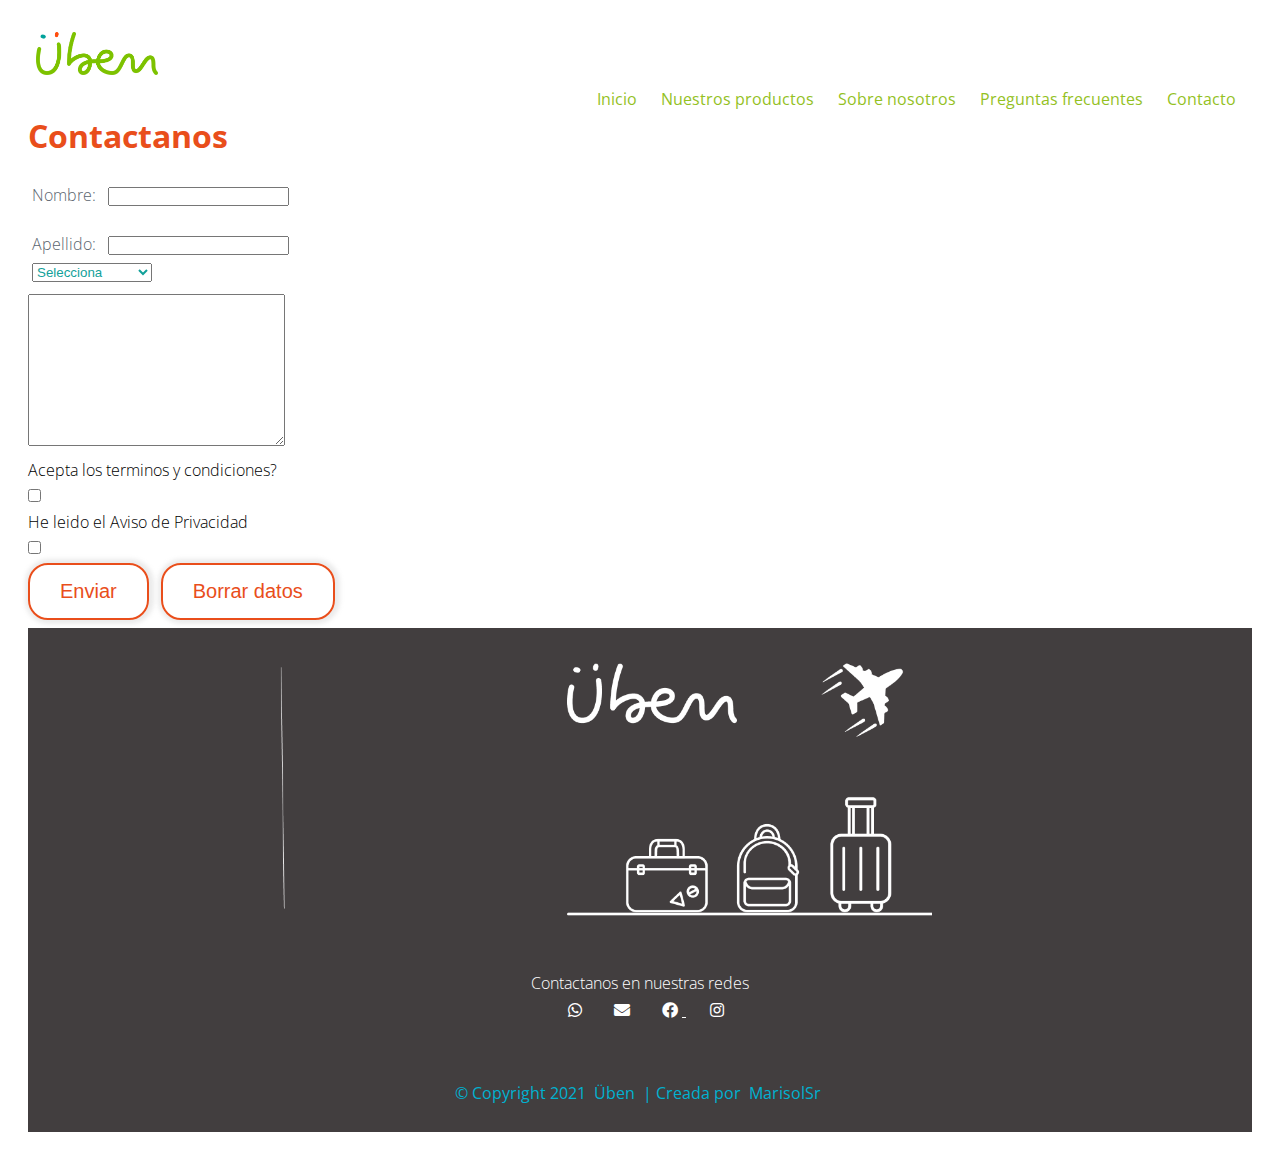
==== contacto.html @ 161617dc "primer subida a git de lo que llevo de proyecto final" ====
<!DOCTYPE html>
<html lang="en">
  <head>
    <meta charset="UTF-8" />
    <meta http-equiv="X-UA-Compatible" content="IE=edge" />
    <meta name="viewport" content="width=device-width, initial-scale=1.0" />
    <link rel="stylesheet" href="css/style.css">
    <!--Fuentes de google? Investigar si asi agarra las 2 -->
    <link href="https://fonts.googleapis.com/css2?family=Montserrat:ital,wght@0,400;1,100;1,700&display=swap" rel="stylesheet">
    <link href="https://fonts.googleapis.com/css2?family=Open+Sans:wght@300;400;700&display=swap" rel="stylesheet">
    <!--Fontawesome lo de los iconos-->
    <link
      rel="stylesheet"
      href="https://cdnjs.cloudflare.com/ajax/libs/font-awesome/5.15.4/css/all.min.css"
      integrity="sha512-1ycn6IcaQQ40/MKBW2W4Rhis/DbILU74C1vSrLJxCq57o941Ym01SwNsOMqvEBFlcgUa6xLiPY/NS5R+E6ztJQ=="
      crossorigin="anonymous"
      referrerpolicy="no-referrer"
    />
    <!--Fav Icon-->
    <link rel="shortcut icon" href="imgs/chat-icon.png" type="image/x-icon" />
    <title>Üben</title>
  </head>
  <body>
    <header>
      <!-- Logo del header-->
      <div>
        <img src="sources/Logo1.png" alt="logo" width="10%">
      <!--Lista de la barra de navegación-->
        <nav class="nav">
         <ul class="navlist">
           <li class="navitem"><a class="navlink" href="index.html">Inicio</a></li>
           <li class="navitem"><a class="navlink" href="productos.html"> Nuestros productos</a></li>
           <li class="navitem"><a class="navlink" href="nosotros.html">Sobre nosotros</a></li>
           <li class="navitem"><a class="navlink" href="preguntas.html">Preguntas frecuentes</a></li>
           <li class="navitem"><a class="navlink" href="contacto.html">Contacto</a></li>
          </ul>
        </nav>
      </div>
      <div>
      </header>

    <h1 class="tituloformulario"> Contactanos</h1>
    <form class="formi" action="">
        <br />
        <label for="nombre">Nombre:</label>
        <input type="password" name="nombre" id="nombre" />
        <br />
        <br />
        <label for="apellido">Apellido:</label>
        <input type="password" name="apellido" id="apellido" />
        <br />
        <form>
            <select name="talles">
              <option value="S">Selecciona</option>
              <option value="M">Mujer</option>
              <option value="H">Hombre</option>
              <option value="PND">Prefiero no decir</option>
            </select>
          </form>

          <textarea rows="10" cols="30"></textarea>


          <div>Acepta los terminos y condiciones?</div>
        <input type="checkbox" name="acepta" value="1" />
        <br />
          <div>He leido el Aviso de Privacidad</div>
        <input type="checkbox" name="acepta" value="1" />
        <br />

        <input class="boton3" type="submit" value="Enviar" />
        <input class="boton3" type="reset" value="Borrar datos" />
          
    </form>
      <!--Footer-->
      <footer class="footer">
        <!--Quiero poner esta imagen como donfo en el footer-->
        <img class="footerback" src="sources/fondofooter.png" alt="logo" width="10%">
        <div class="footer-sm">
          <div class="container">
            <div class="row footer-sm__icons">
              <div class="col">Contactanos en nuestras redes</div>
              <div class="col">
                <a href="https://wa.link/iu1go5"><i class="fab fa-whatsapp"></i></a>
                <a href="#"><i class="fas fa-envelope"></i></a>
                <a href="https://www.facebook.com/ubenmx"><i class="fab fa-facebook"></i> </a>
                <a href="https://www.instagram.com/ubenmx/"><i class="fab fa-instagram"></i></a>
              </div>
            </div>
          </div>
        </div>
        <div class="footer-bottom">
          <div class="container">
            <div class="row footer-bottom__copyright">
              <div class="col">
                &copy; Copyright 2021 <a href="#">Üben</a> | Creada por
                <a href="http://www.marisolsr.com/">MarisolSr</a>
              </div>
            </div>
          </div>
        </div>
      </footer>
  </body>
</html>
---- css/style.css ----
* {
  margin: 4px;
  padding: 0px;
  box-sizing: border-box;
}

body {
  font-family: "Open Sans", sans-serif;
  font-weight: lighter;
}

#fraseintro {
  display: flex;
  color: #e94e1b;
  font-family: "Montserrat", sans-serif;
  font-size: 16px;
  padding-bottom: 8px;
  padding-top: 20px;
  text-align: left;
}
.parrafo1 {
  color: #5b656f;
}

.navlist {
  display: flex;
  flex-flow: row nowrap;
  flex-direction: row;
  justify-content: flex-end;
  list-style: none;
  list-style-position: outside;
  color: #12a19a;
  font-weight: 400;
}

.navitem {
  margin: 0 0 0 1rem;
}

.navlink {
  color: #94c11f;
  text-decoration: none;
}

.navlink:hover,
.navlink:focus {
  color: #12a19a;
}
.div1 {
  display: grid;
  grid-template-columns: 600px 600px;
  grid-template-rows: 250px;
  align-items: center;
  grid-column-gap: 200px;
  justify-items: end;
}

#mundo {
  color: red;
}

h2 {
  color: #e94e1b;
}
.tituloformulario {
  color: #e94e1b;
}
p {
  color: #5b656f;
  font-size: 20px;
}
.tituloformulario {
  position: relative;
}
form {
  color: #5b656f;
  align-items: center;
}
select {
  color: #12a19a;
}
.boton1 {
  width: 180px;
  height: 50px;
  color: #ffffff;
  border-radius: 12px;
  font-size: 20px;
  background-color: #94c11f;
  box-shadow: 1px 0px 4px 4px #afafaf40;
  transition: all 0.3s;
  position: relative;
  overflow: hidden;
  border: none;
}
.boton1:hover {
  background-color: #12a19a;
}

.boton1:before {
  content: "";
  background-color: white;
  top: 0;
  left: 0;
  width: 100%;
  height: 100px;
  position: absolute;
  transform: translatex(-100%) rotate(45deg);
  transition: all 0.3s;
}

.boton1:hover:before {
  transform: translatex(100%) rotate(45deg);
}

.boton2 {
  border: 2px solid #e94e1b;
  background: none;
  color: #e94e1b;
  cursor: pointer;
  font-size: 18px;
  padding: 15px 15px;
  position: relative;
  overflow: hidden;
  transition: all 0.5s;
  box-shadow: 1px 0px 4px 4px #afafaf40;
}
.boton2:before {
  content: "";
  position: absolute;
  top: 0;
  left: 0;
  height: 0%;
  width: 100%;
  background-color: #e94e1b;
  z-index: -1;
  border-radius: 0 0 50% 50%;
  transition: all 0.5s;
}
.boton2:hover:before {
  height: 190%;
}

.boton2:hover {
  color: #ffffff;
}

.boton3 {
  border-radius: 20px;
  border: 2px solid #e94e1b;
  background: none;
  color: #e94e1b;
  cursor: pointer;
  font-size: 20px;
  padding: 15px 30px;
  position: relative;
  overflow: hidden;
  transition: all 0.5s;
  box-shadow: 1px 0px 4px 4px #afafaf40;
}
.boton3:before {
  content: "";
  position: absolute;
  top: 0;
  left: 0;
  height: 0%;
  width: 100%;
  background-color: #e94e1b;
  z-index: -1;
  border-radius: 0 0 50% 50%;
  transition: all 0.5s;
}
.boton3:hover:before {
  height: 100%;
}

.boton3:hover {
  color: #94c11f;
}

.titulopagina {
  color: #94c11f;
  padding-top: 25px;
  padding-bottom: 25px;
}
.pregunta {
  font-family: "Montserrat", sans-serif;
  font-size: 24px;
  font-weight: lighter;
  color: #12a19a;
  padding-top: 20px;
  padding-bottom: 15px;
}
.respuesta {
  color: #423e3f;
  padding-bottom: 15px;
}

.footer {
  padding-top: 1rem;
  background-color: #423e3f;
}

.footer-sm {
  background-color: #423e3f;
  color: white;
}

.footer-sm a {
  color: white;
}

.footer-sm a i {
  font-size: 1rem;
  margin-left: 1rem;
}

.footer-sm__icons {
  text-align: center;
  padding: 1.5rem 0;
}

.footer-bottom {
  padding: 1.5rem 0;
}

.footer-bottom__copyright {
  text-align: center;
  color: rgb(0, 178, 209);
  font-weight: 400;
}

.footer-bottom__copyright a {
  color: rgb(0, 178, 209);
  text-decoration: none;
}

.footer-bottom__copyright a:hover {
  color: #006e69;
  text-decoration: underline;
}

.footerback {
  position: initial;
  width: 900px;
}

* {
  box-sizing: border-box;
}

body {
  padding: 1rem;
}

section {
  display: flex;
  justify-content: center;
  gap: 4rem;
  flex-wrap: wrap;
  padding-top: 30px;
  padding-bottom: 100px;
}

article {
  display: flex;
  flex: 0 1 300px;
  flex-direction: column;
  border-color: #e94e1b;
  border-radius: 1rem;
  padding: 2rem;
  width: 500px;
}

article img {
  order: -1;
  align-self: center;
  height: 254px;
}

article button {
  background: #e94e1b;
  color: white;
  padding: 15px;
  border: none;
  border-radius: 12px;
  font-size: 20px;
  cursor: pointer;
  align-self: center;
  width: 200px;
}
.prod {
  box-shadow: 1px 0px 4px 4px #afafaf40;
  padding-bottom: 60px;
}
#ejemplosgastos {
  display: flex;
  flex: 100px 100px 10px 100px 100px;
  justify-content: center;
  gap: 25px;
  flex-wrap: wrap;
  padding-top: 30px;
  padding-bottom: 30px;
}

.banderas {
  display: flex;
  flex-direction: column;
  border-color: #e94e1b;
  border-radius: 12px;
  padding: 2rem;
  width: px;
  box-shadow: 1px 0px 4px 4px #afafaf40;
}

.banderas img {
  order: -1;
  align-self: center;
  height: 70px;
}

.tituloejemplos {
  padding-top: 70px;
  padding-bottom: 30px;
  font-size: 30px;
  color: #12a19a;
  font-family: "Montserrat", sans-serif;
}

#motivos {
  display: flex;
  justify-content: space-around;
  gap: 5px;
  flex-wrap: wrap;
  padding-top: 30px;
  box-shadow: none;
}

.iconos img {
  order: -1;
  align-self: center;
  height: 70px;
  box-shadow: none;
}
.titulomotivos {
  padding-top: 70px;
  padding-bottom: 30px;
  font-size: 30px;
  color: #94c11f;
  font-family: "Montserrat", sans-serif;
  box-shadow: none;
}
.titulopasos {
  padding-top: 70px;
  padding-bottom: 30px;
  font-size: 30px;
  color: #e94e1b;
  font-family: "Montserrat", sans-serif;
  box-shadow: none;
}

#pasos {
  padding-top: 50px;
  padding-bottom: 100px;
}

.nosotros {
  padding-bottom: 20px;
}
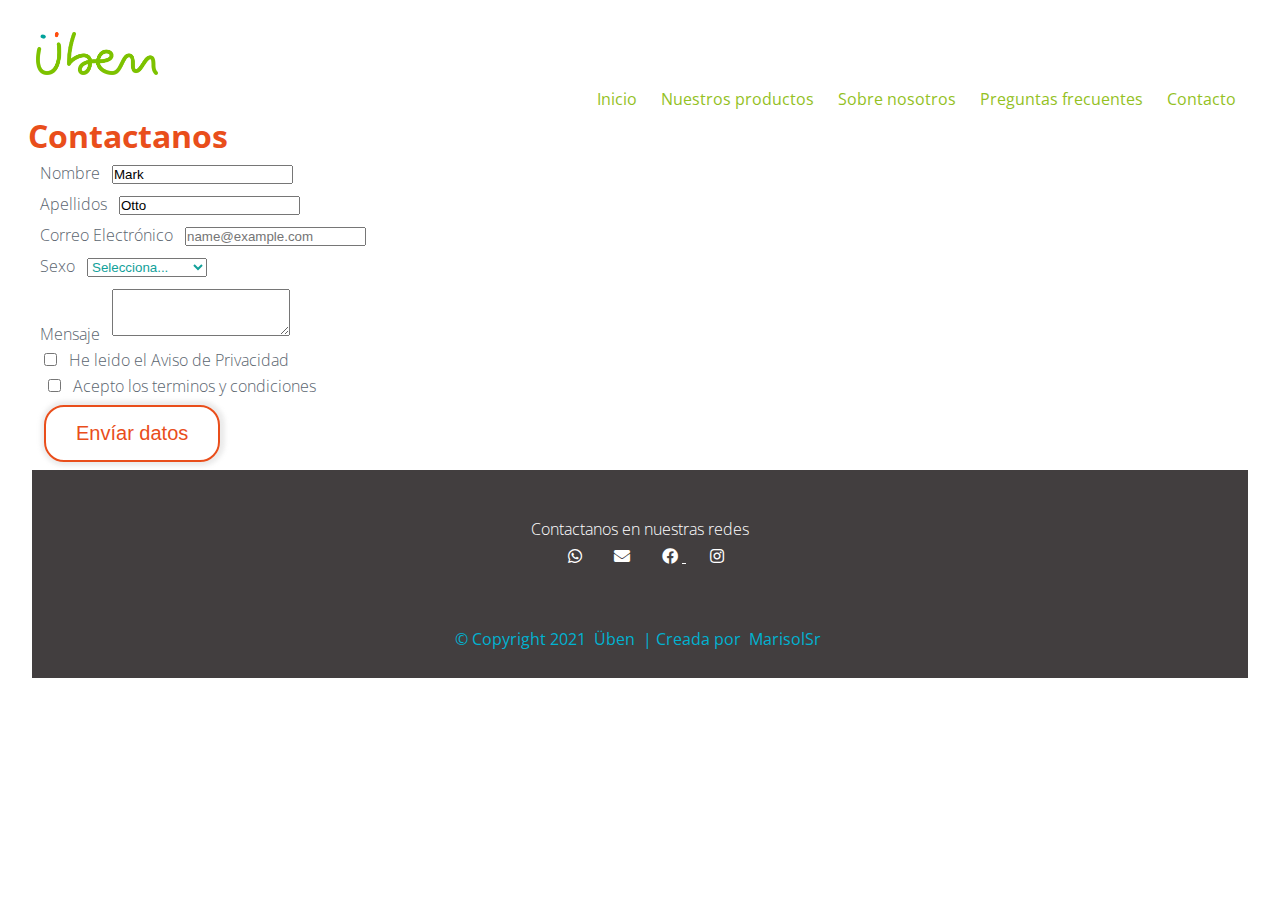
==== commit 630716b6: "mejoras para la entrega 3 proyecto final" ====
--- a/contacto.html
+++ b/contacto.html
@@ -4,7 +4,7 @@
     <meta charset="UTF-8" />
     <meta http-equiv="X-UA-Compatible" content="IE=edge" />
     <meta name="viewport" content="width=device-width, initial-scale=1.0" />
-    <link rel="stylesheet" href="css/style.css">
+    <link rel="stylesheet" href="./css/estilos.css">
     <!--Fuentes de google? Investigar si asi agarra las 2 -->
     <link href="https://fonts.googleapis.com/css2?family=Montserrat:ital,wght@0,400;1,100;1,700&display=swap" rel="stylesheet">
     <link href="https://fonts.googleapis.com/css2?family=Open+Sans:wght@300;400;700&display=swap" rel="stylesheet">
@@ -18,6 +18,8 @@
     />
     <!--Fav Icon-->
     <link rel="shortcut icon" href="imgs/chat-icon.png" type="image/x-icon" />
+    <!-- CSS only -->
+    <link href="https://cdn.jsdelivr.net/npm/bootstrap@5.1.3/dist/css/bootstrap.min.css" rel="stylesheet" integrity="sha384-1BmE4kWBq78iYhFldvKuhfTAU6auU8tT94WrHftjDbrCEXSU1oBoqyl2QvZ6jIW3" crossorigin="anonymous">
     <title>Üben</title>
   </head>
   <body>
@@ -40,42 +42,58 @@
       </header>
 
     <h1 class="tituloformulario"> Contactanos</h1>
-    <form class="formi" action="">
-        <br />
-        <label for="nombre">Nombre:</label>
-        <input type="password" name="nombre" id="nombre" />
-        <br />
-        <br />
-        <label for="apellido">Apellido:</label>
-        <input type="password" name="apellido" id="apellido" />
-        <br />
-        <form>
-            <select name="talles">
-              <option value="S">Selecciona</option>
-              <option value="M">Mujer</option>
-              <option value="H">Hombre</option>
-              <option value="PND">Prefiero no decir</option>
-            </select>
-          </form>
-
-          <textarea rows="10" cols="30"></textarea>
-
-
-          <div>Acepta los terminos y condiciones?</div>
-        <input type="checkbox" name="acepta" value="1" />
-        <br />
-          <div>He leido el Aviso de Privacidad</div>
-        <input type="checkbox" name="acepta" value="1" />
-        <br />
-
-        <input class="boton3" type="submit" value="Enviar" />
-        <input class="boton3" type="reset" value="Borrar datos" />
-          
+    
     </form>
+    <div>
+      <form class="row g-3">
+        <div class="col-md-4">
+          <label for="validationDefault01" class="form-label">Nombre</label>
+          <input type="text" class="form-control" id="validationDefault01" value="Mark" required>
+        </div>
+        <div class="col-md-4">
+          <label for="validationDefault02" class="form-label">Apellidos</label>
+          <input type="text" class="form-control" id="validationDefault02" value="Otto" required>
+        </div>
+        <div class="mb-3">
+          <label for="exampleFormControlInput1" class="form-label">Correo Electrónico</label>
+          <input type="email" class="form-control" id="exampleFormControlInput1" placeholder="name@example.com">
+        </div>
+        <div class="col-md-3">
+          <label for="validationDefault04" class="form-label">Sexo</label>
+          <select class="form-select" id="validationDefault04" required>
+            <option selected disabled value="">Selecciona...</option>
+            <option>Femenino</option>
+            <option>Mascúlino</option>
+            <option>Prefiero no decir</option>
+          </select>
+        </div>
+        <div class="mb-3">
+          <label for="exampleFormControlTextarea1" class="form-label">Mensaje</label>
+          <textarea class="form-control" id="exampleFormControlTextarea1" rows="3"></textarea>
+        </div>
+        <div class="col-12">
+          <div class="form-check">
+            <input class="form-check-input" type="checkbox" value="" id="invalidCheck2" required>
+            <label class="form-check-label" for="invalidCheck2">
+              He leido el Aviso de Privacidad
+            </label>
+          </div>
+          <div class="col-12">
+            <div class="form-check">
+              <input class="form-check-input" type="checkbox" value="" id="invalidCheck2" required>
+              <label class="form-check-label" for="invalidCheck2">
+                Acepto los terminos y condiciones
+              </label>
+            </div>
+        </div>
+        <div class="col-12">
+          <button class="boton3" type="submit">Envíar datos</button>
+        </div>
+      </form>
+    </div>
       <!--Footer-->
       <footer class="footer">
-        <!--Quiero poner esta imagen como donfo en el footer-->
-        <img class="footerback" src="sources/fondofooter.png" alt="logo" width="10%">
+        
         <div class="footer-sm">
           <div class="container">
             <div class="row footer-sm__icons">
@@ -100,5 +118,7 @@
           </div>
         </div>
       </footer>
+    <!-- JavaScript Bundle with Popper -->
+<script src="https://cdn.jsdelivr.net/npm/bootstrap@5.1.3/dist/js/bootstrap.bundle.min.js" integrity="sha384-ka7Sk0Gln4gmtz2MlQnikT1wXgYsOg+OMhuP+IlRH9sENBO0LRn5q+8nbTov4+1p" crossorigin="anonymous"></script>
   </body>
 </html>
--- a/css/estilos.css
+++ b/css/estilos.css
@@ -0,0 +1,466 @@
+* {
+  margin: 4px;
+  padding: 0px;
+  -webkit-box-sizing: border-box;
+          box-sizing: border-box;
+}
+
+body {
+  font-family: "Open Sans", sans-serif;
+  font-weight: lighter;
+}
+
+#fraseintro {
+  display: -webkit-box;
+  display: -ms-flexbox;
+  display: flex;
+  color: #e94e1b;
+  font-family: "Montserrat", sans-serif;
+  font-size: 16px;
+  padding-bottom: 8px;
+  padding-top: 20px;
+  text-align: left;
+}
+
+.parrafo1 {
+  color: #5b656f;
+}
+
+.navlist {
+  display: -webkit-box;
+  display: -ms-flexbox;
+  display: flex;
+  -webkit-box-orient: horizontal;
+  -webkit-box-direction: normal;
+      -ms-flex-flow: row nowrap;
+          flex-flow: row nowrap;
+  -ms-flex-direction: row;
+      flex-direction: row;
+  -webkit-box-pack: end;
+      -ms-flex-pack: end;
+          justify-content: flex-end;
+  list-style: none;
+  list-style-position: outside;
+  color: #12a19a;
+  font-weight: 400;
+}
+
+.navitem {
+  margin: 0 0 0 1rem;
+}
+
+.navlink {
+  color: #94c11f;
+  text-decoration: none;
+}
+
+.navlink:hover,
+.navlink:focus {
+  color: #12a19a;
+}
+
+.div1 {
+  display: -ms-grid;
+  display: grid;
+  -ms-grid-columns: 600px 600px;
+      grid-template-columns: 600px 600px;
+  -ms-grid-rows: 250px;
+      grid-template-rows: 250px;
+  -webkit-box-align: center;
+      -ms-flex-align: center;
+          align-items: center;
+  grid-column-gap: 200px;
+  justify-items: end;
+}
+
+#mundo {
+  color: red;
+}
+
+h2 {
+  color: #e94e1b;
+}
+
+.tituloformulario {
+  color: #e94e1b;
+}
+
+p {
+  color: #5b656f;
+  font-size: 20px;
+}
+
+.tituloformulario {
+  position: relative;
+}
+
+form {
+  color: #5b656f;
+  -webkit-box-align: center;
+      -ms-flex-align: center;
+          align-items: center;
+}
+
+select {
+  color: #12a19a;
+}
+
+.boton1 {
+  width: 180px;
+  height: 50px;
+  color: #ffffff;
+  border-radius: 12px;
+  font-size: 20px;
+  background-color: #94c11f;
+  -webkit-box-shadow: 1px 0px 4px 4px #afafaf40;
+          box-shadow: 1px 0px 4px 4px #afafaf40;
+  -webkit-transition: all 0.3s;
+  transition: all 0.3s;
+  position: relative;
+  overflow: hidden;
+  border: none;
+}
+
+.boton1:hover {
+  background-color: #12a19a;
+}
+
+.boton1:before {
+  content: "";
+  background-color: white;
+  top: 0;
+  left: 0;
+  width: 100%;
+  height: 100px;
+  position: absolute;
+  -webkit-transform: translatex(-100%) rotate(45deg);
+          transform: translatex(-100%) rotate(45deg);
+  -webkit-transition: all 0.3s;
+  transition: all 0.3s;
+}
+
+.boton1:hover:before {
+  -webkit-transform: translatex(100%) rotate(45deg);
+          transform: translatex(100%) rotate(45deg);
+}
+
+.boton2 {
+  border: 2px solid #e94e1b;
+  background: none;
+  color: #e94e1b;
+  cursor: pointer;
+  font-size: 18px;
+  padding: 15px 15px;
+  position: relative;
+  overflow: hidden;
+  -webkit-transition: all 0.5s;
+  transition: all 0.5s;
+  -webkit-box-shadow: 1px 0px 4px 4px #afafaf40;
+          box-shadow: 1px 0px 4px 4px #afafaf40;
+}
+
+.boton2:before {
+  content: "";
+  position: absolute;
+  top: 0;
+  left: 0;
+  height: 0%;
+  width: 100%;
+  background-color: #e94e1b;
+  z-index: -1;
+  border-radius: 0 0 50% 50%;
+  -webkit-transition: all 0.5s;
+  transition: all 0.5s;
+}
+
+.boton2:hover:before {
+  height: 190%;
+}
+
+.boton2:hover {
+  color: #ffffff;
+}
+
+.boton3 {
+  border-radius: 20px;
+  border: 2px solid #e94e1b;
+  background: none;
+  color: #e94e1b;
+  cursor: pointer;
+  font-size: 20px;
+  padding: 15px 30px;
+  position: relative;
+  overflow: hidden;
+  -webkit-transition: all 0.5s;
+  transition: all 0.5s;
+  -webkit-box-shadow: 1px 0px 4px 4px #afafaf40;
+          box-shadow: 1px 0px 4px 4px #afafaf40;
+}
+
+.boton3:before {
+  content: "";
+  position: absolute;
+  top: 0;
+  left: 0;
+  height: 0%;
+  width: 100%;
+  background-color: #e94e1b;
+  z-index: -1;
+  border-radius: 0 0 50% 50%;
+  -webkit-transition: all 0.5s;
+  transition: all 0.5s;
+}
+
+.boton3:hover:before {
+  height: 100%;
+}
+
+.boton3:hover {
+  color: #94c11f;
+}
+
+.titulopagina {
+  color: #94c11f;
+  padding-top: 25px;
+  padding-bottom: 25px;
+}
+
+.pregunta {
+  font-family: "Montserrat", sans-serif;
+  font-size: 24px;
+  font-weight: lighter;
+  color: #12a19a;
+  padding-top: 20px;
+  padding-bottom: 15px;
+}
+
+.respuesta {
+  color: #423e3f;
+  padding-bottom: 15px;
+}
+
+.footer {
+  padding-top: 1rem;
+  background-color: #423e3f;
+}
+
+.footer-sm {
+  background-color: #423e3f;
+  color: white;
+}
+
+.footer-sm a {
+  color: white;
+}
+
+.footer-sm a i {
+  font-size: 1rem;
+  margin-left: 1rem;
+}
+
+.footer-sm__icons {
+  text-align: center;
+  padding: 1.5rem 0;
+}
+
+.footer-bottom {
+  padding: 1.5rem 0;
+}
+
+.footer-bottom__copyright {
+  text-align: center;
+  color: #00b2d1;
+  font-weight: 400;
+}
+
+.footer-bottom__copyright a {
+  color: #00b2d1;
+  text-decoration: none;
+}
+
+.footer-bottom__copyright a:hover {
+  color: #006e69;
+  text-decoration: underline;
+}
+
+.footerback {
+  position: initial;
+  width: 900px;
+}
+
+* {
+  -webkit-box-sizing: border-box;
+          box-sizing: border-box;
+}
+
+body {
+  padding: 1rem;
+}
+
+section {
+  display: -webkit-box;
+  display: -ms-flexbox;
+  display: flex;
+  -webkit-box-pack: center;
+      -ms-flex-pack: center;
+          justify-content: center;
+  gap: 4rem;
+  -ms-flex-wrap: wrap;
+      flex-wrap: wrap;
+  padding-top: 30px;
+  padding-bottom: 100px;
+}
+
+article {
+  display: -webkit-box;
+  display: -ms-flexbox;
+  display: flex;
+  -webkit-box-flex: 0;
+      -ms-flex: 0 1 300px;
+          flex: 0 1 300px;
+  -webkit-box-orient: vertical;
+  -webkit-box-direction: normal;
+      -ms-flex-direction: column;
+          flex-direction: column;
+  border-color: #e94e1b;
+  border-radius: 1rem;
+  padding: 2rem;
+  width: 500px;
+}
+
+article img {
+  -webkit-box-ordinal-group: 0;
+      -ms-flex-order: -1;
+          order: -1;
+  -ms-flex-item-align: center;
+      -ms-grid-row-align: center;
+      align-self: center;
+  height: 254px;
+}
+
+article button {
+  background: #e94e1b;
+  color: white;
+  padding: 15px;
+  border: none;
+  border-radius: 12px;
+  font-size: 20px;
+  cursor: pointer;
+  -ms-flex-item-align: center;
+      -ms-grid-row-align: center;
+      align-self: center;
+  width: 200px;
+}
+
+.prod {
+  -webkit-box-shadow: 1px 0px 4px 4px #afafaf40;
+          box-shadow: 1px 0px 4px 4px #afafaf40;
+  padding-bottom: 60px;
+}
+
+#ejemplosgastos {
+  display: -webkit-box;
+  display: -ms-flexbox;
+  display: flex;
+  -webkit-box-flex: 100px;
+      -ms-flex: 100px 100px 10px 100px 100px;
+          flex: 100px 100px 10px 100px 100px;
+  -webkit-box-pack: center;
+      -ms-flex-pack: center;
+          justify-content: center;
+  gap: 25px;
+  -ms-flex-wrap: wrap;
+      flex-wrap: wrap;
+  padding-top: 30px;
+  padding-bottom: 30px;
+}
+
+.banderas {
+  display: -webkit-box;
+  display: -ms-flexbox;
+  display: flex;
+  -webkit-box-orient: vertical;
+  -webkit-box-direction: normal;
+      -ms-flex-direction: column;
+          flex-direction: column;
+  border-color: #e94e1b;
+  border-radius: 12px;
+  padding: 2rem;
+  width: px;
+  -webkit-box-shadow: 1px 0px 4px 4px #afafaf40;
+          box-shadow: 1px 0px 4px 4px #afafaf40;
+}
+
+.banderas img {
+  -webkit-box-ordinal-group: 0;
+      -ms-flex-order: -1;
+          order: -1;
+  -ms-flex-item-align: center;
+      -ms-grid-row-align: center;
+      align-self: center;
+  height: 70px;
+}
+
+.tituloejemplos {
+  padding-top: 70px;
+  padding-bottom: 30px;
+  font-size: 30px;
+  color: #12a19a;
+  font-family: "Montserrat", sans-serif;
+}
+
+#motivos {
+  display: -webkit-box;
+  display: -ms-flexbox;
+  display: flex;
+  -ms-flex-pack: distribute;
+      justify-content: space-around;
+  gap: 5px;
+  -ms-flex-wrap: wrap;
+      flex-wrap: wrap;
+  padding-top: 30px;
+  -webkit-box-shadow: none;
+          box-shadow: none;
+}
+
+.iconos img {
+  -webkit-box-ordinal-group: 0;
+      -ms-flex-order: -1;
+          order: -1;
+  -ms-flex-item-align: center;
+      -ms-grid-row-align: center;
+      align-self: center;
+  height: 70px;
+  -webkit-box-shadow: none;
+          box-shadow: none;
+}
+
+.titulomotivos {
+  padding-top: 70px;
+  padding-bottom: 30px;
+  font-size: 30px;
+  color: #94c11f;
+  font-family: "Montserrat", sans-serif;
+  -webkit-box-shadow: none;
+          box-shadow: none;
+}
+
+.titulopasos {
+  padding-top: 70px;
+  padding-bottom: 30px;
+  font-size: 30px;
+  color: #e94e1b;
+  font-family: "Montserrat", sans-serif;
+  -webkit-box-shadow: none;
+          box-shadow: none;
+}
+
+#pasos {
+  padding-top: 50px;
+  padding-bottom: 100px;
+}
+
+.nosotros {
+  padding-bottom: 20px;
+}
+/*# sourceMappingURL=estilos.css.map */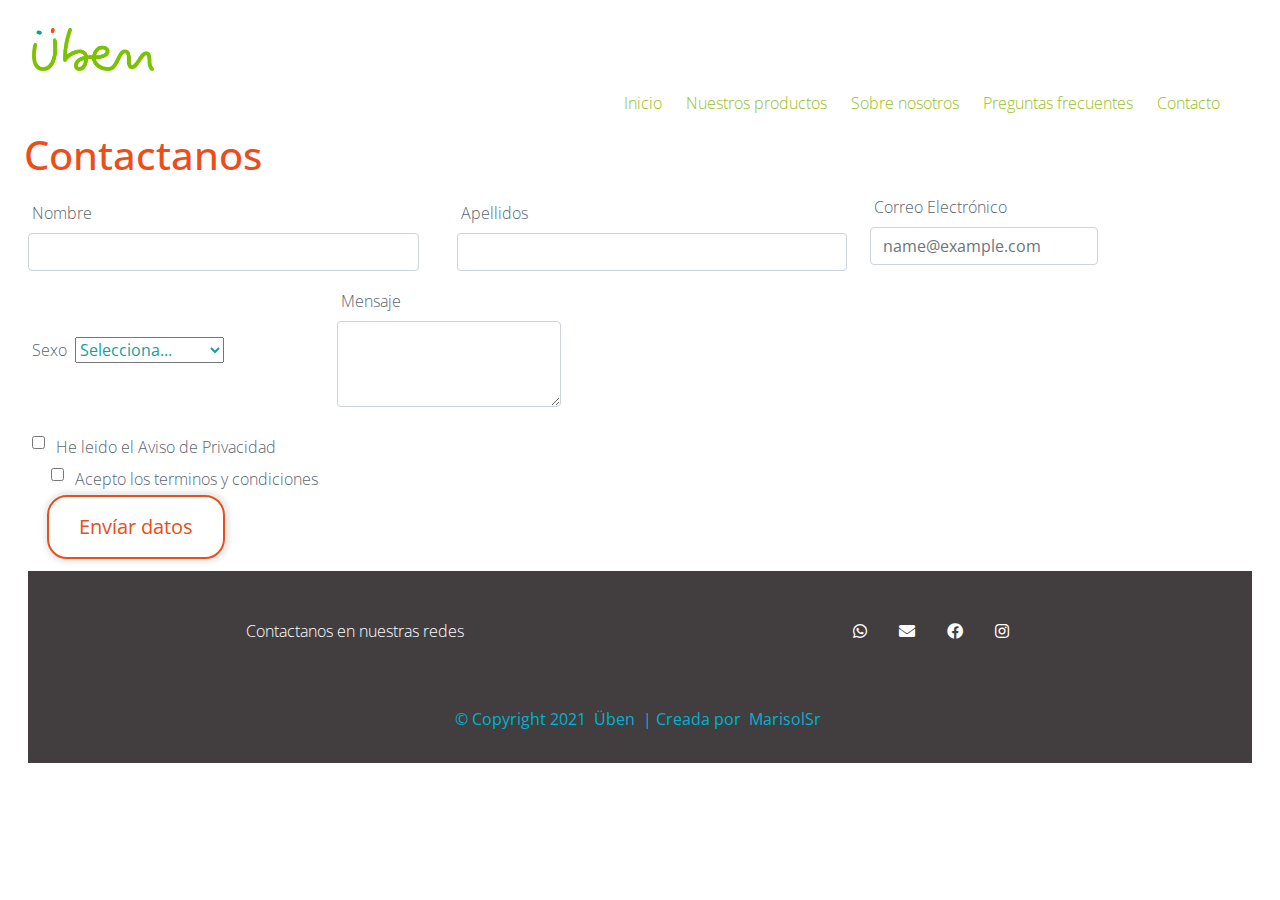
==== commit d357d1cd: "Ultimos ajustes" ====
--- a/contacto.html
+++ b/contacto.html
@@ -4,6 +4,11 @@
     <meta charset="UTF-8" />
     <meta http-equiv="X-UA-Compatible" content="IE=edge" />
     <meta name="viewport" content="width=device-width, initial-scale=1.0" />
+    <link rel="stylesheet" href="./css/estilos.css">
+    <!--Aqui puse lo del menu hamburguesa-->
+    <meta charset="utf-8">
+    <meta name="viewport" content="width=device-width, initial-scale=1, shrink-to-fit=no">
+    <link rel="stylesheet" href="https://maxcdn.bootstrapcdn.com/bootstrap/4.0.0/css/bootstrap.min.css" integrity="sha384-Gn5384xqQ1aoWXA+058RXPxPg6fy4IWvTNh0E263XmFcJlSAwiGgFAW/dAiS6JXm" crossorigin="anonymous">
     <link rel="stylesheet" href="./css/estilos.css">
     <!--Fuentes de google? Investigar si asi agarra las 2 -->
     <link href="https://fonts.googleapis.com/css2?family=Montserrat:ital,wght@0,400;1,100;1,700&display=swap" rel="stylesheet">
@@ -27,16 +32,25 @@
       <!-- Logo del header-->
       <div>
         <img src="sources/Logo1.png" alt="logo" width="10%">
-      <!--Lista de la barra de navegación-->
-        <nav class="nav">
-         <ul class="navlist">
-           <li class="navitem"><a class="navlink" href="index.html">Inicio</a></li>
-           <li class="navitem"><a class="navlink" href="productos.html"> Nuestros productos</a></li>
-           <li class="navitem"><a class="navlink" href="nosotros.html">Sobre nosotros</a></li>
-           <li class="navitem"><a class="navlink" href="preguntas.html">Preguntas frecuentes</a></li>
-           <li class="navitem"><a class="navlink" href="contacto.html">Contacto</a></li>
-          </ul>
-        </nav>
+             <!--aqui lo de menu hamburguesa-->
+             <nav class="navbar navbar-expand-sm navbar-light">
+              <button class="navbar-toggler ml-auto" type="button" data-toggle="collapse" data-target="#opciones">
+                <span class="navbar-toggler-icon"></span>
+              </button>
+               <!--Lista de la barra de navegación-->
+              <div class="collapse navbar-collapse" id="opciones">   
+               <ul class="navbar-nav ml-auto">
+                 <li class="navitem"><a class="navlink" href="index.html">Inicio</a></li>
+                  <li class="navitem"><a class="navlink" href="productos.html"> Nuestros productos</a></li>
+                  <li class="navitem"><a class="navlink" href="nosotros.html">Sobre nosotros</a></li>
+                  <li class="navitem"><a class="navlink" href="preguntas.html">Preguntas frecuentes</a></li>
+                  <li class="navitem"><a class="navlink" href="contacto.html">Contacto</a></li>
+                </ul>
+              </div>
+              <script src="https://code.jquery.com/jquery-3.2.1.slim.min.js" integrity="sha384-KJ3o2DKtIkvYIK3UENzmM7KCkRr/rE9/Qpg6aAZGJwFDMVNA/GpGFF93hXpG5KkN" crossorigin="anonymous"></script>
+              <script src="https://cdnjs.cloudflare.com/ajax/libs/popper.js/1.12.9/umd/popper.min.js" integrity="sha384-ApNbgh9B+Y1QKtv3Rn7W3mgPxhU9K/ScQsAP7hUibX39j7fakFPskvXusvfa0b4Q" crossorigin="anonymous"></script>
+              <script src="https://maxcdn.bootstrapcdn.com/bootstrap/4.0.0/js/bootstrap.min.js" integrity="sha384-JZR6Spejh4U02d8jOt6vLEHfe/JQGiRRSQQxSfFWpi1MquVdAyjUar5+76PVCmYl" crossorigin="anonymous"></script>  
+            </nav>
       </div>
       <div>
       </header>
@@ -48,11 +62,11 @@
       <form class="row g-3">
         <div class="col-md-4">
           <label for="validationDefault01" class="form-label">Nombre</label>
-          <input type="text" class="form-control" id="validationDefault01" value="Mark" required>
+          <input type="text" class="form-control" id="validationDefault01" value="" required>
         </div>
         <div class="col-md-4">
           <label for="validationDefault02" class="form-label">Apellidos</label>
-          <input type="text" class="form-control" id="validationDefault02" value="Otto" required>
+          <input type="text" class="form-control" id="validationDefault02" value="" required>
         </div>
         <div class="mb-3">
           <label for="exampleFormControlInput1" class="form-label">Correo Electrónico</label>
